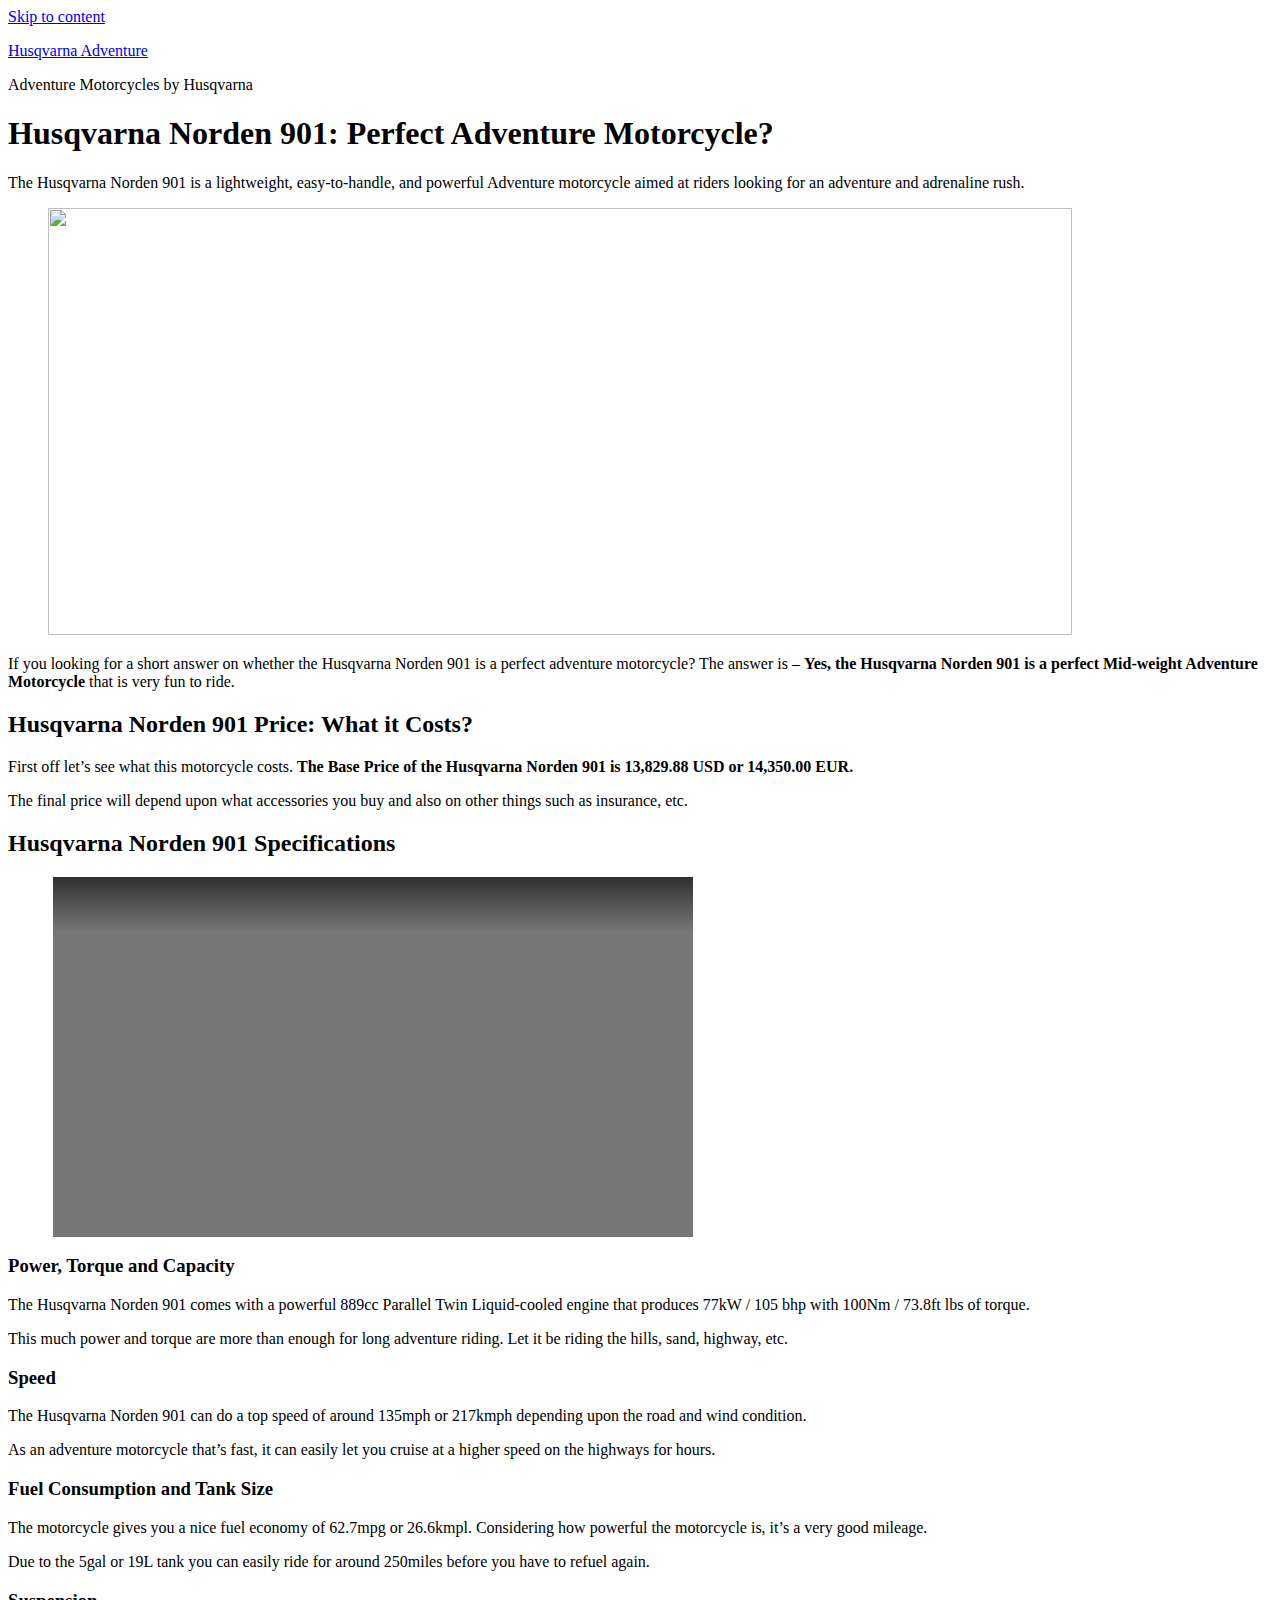
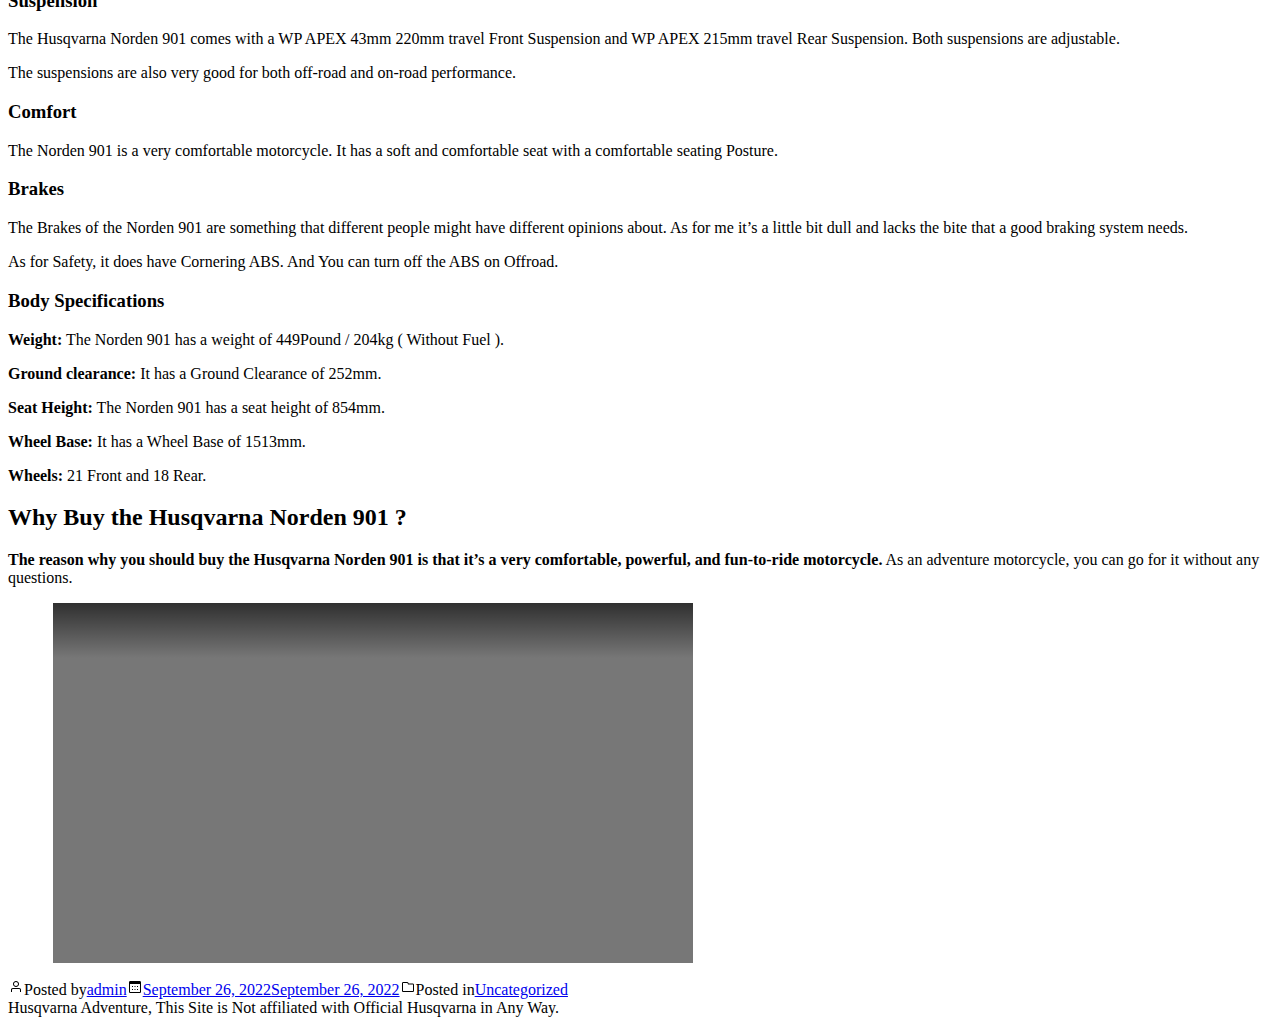
==== husqvarna-norden-901/index.html @ befdff46 "Update" ====
<!DOCTYPE html>
<html lang="en-US">
<head>
	<meta charset="UTF-8">
	<meta name="viewport" content="width=device-width, initial-scale=1">
	<link rel="profile" href="https://gmpg.org/xfn/11">
	<title>Husqvarna Norden 901: Perfect Adventure Motorcycle? &#x2d; Husqvarna Adventure</title>

<!-- The SEO Framework by Sybre Waaijer -->
<meta name="robots" content="max-snippet:-1,max-image-preview:large,max-video-preview:-1">
<meta name="description" content="Is the Husqvarna Norden 901 the Perfect Adventure Motorcycle or does it Lacks Something?">
<meta property="og:image" content="https://husqvarna-motorcyclesjapan.com/wp-content/uploads/2022/09/image-1024x427.png">
<meta property="og:locale" content="en_US">
<meta property="og:type" content="article">
<meta property="og:title" content="Husqvarna Norden 901: Perfect Adventure Motorcycle?">
<meta property="og:description" content="Is the Husqvarna Norden 901 the Perfect Adventure Motorcycle or does it Lacks Something?">
<meta property="og:url" content="https://husqvarna-motorcyclesjapan.com/husqvarna-norden-901/">
<meta property="og:site_name" content="Husqvarna Adventure">
<meta property="og:updated_time" content="2022-09-26T16:14+00:00">
<meta property="article:published_time" content="2022-09-26T15:46+00:00">
<meta property="article:modified_time" content="2022-09-26T16:14+00:00">
<meta name="twitter:card" content="summary_large_image">
<meta name="twitter:title" content="Husqvarna Norden 901: Perfect Adventure Motorcycle?">
<meta name="twitter:description" content="Is the Husqvarna Norden 901 the Perfect Adventure Motorcycle or does it Lacks Something?">
<meta name="twitter:image" content="https://husqvarna-motorcyclesjapan.com/wp-content/uploads/2022/09/image-1024x427.png">
<link rel="canonical" href="https://husqvarna-motorcyclesjapan.com/husqvarna-norden-901/">
<script type="application/ld+json">{"@context":"https://schema.org","@type":"BreadcrumbList","itemListElement":[{"@type":"ListItem","position":1,"item":{"@id":"https://husqvarna-motorcyclesjapan.com/","name":"Husqvarna Adventure"}},{"@type":"ListItem","position":2,"item":{"@id":"https://husqvarna-motorcyclesjapan.com/category/uncategorized/","name":"Uncategorized"}},{"@type":"ListItem","position":3,"item":{"@id":"https://husqvarna-motorcyclesjapan.com/husqvarna-norden-901/","name":"Husqvarna Norden 901: Perfect Adventure Motorcycle?"}}]}</script>
<!-- / The SEO Framework by Sybre Waaijer | 7.40ms meta | 10.68ms boot -->

<link rel="dns-prefetch" href="//fonts.googleapis.com">
<link rel="stylesheet" id="wp-block-library-css" href="https://husqvarna-motorcyclesjapan.com/wp-includes/css/dist/block-library/style.min.css" media="all">
<style id="global-styles-inline-css">body{--wp--preset--color--black: #000000;--wp--preset--color--cyan-bluish-gray: #abb8c3;--wp--preset--color--white: #ffffff;--wp--preset--color--pale-pink: #f78da7;--wp--preset--color--vivid-red: #cf2e2e;--wp--preset--color--luminous-vivid-orange: #ff6900;--wp--preset--color--luminous-vivid-amber: #fcb900;--wp--preset--color--light-green-cyan: #7bdcb5;--wp--preset--color--vivid-green-cyan: #00d084;--wp--preset--color--pale-cyan-blue: #8ed1fc;--wp--preset--color--vivid-cyan-blue: #0693e3;--wp--preset--color--vivid-purple: #9b51e0;--wp--preset--color--primary: #000000;--wp--preset--color--secondary: #3C8067;--wp--preset--color--foreground: #333333;--wp--preset--color--tertiary: #FAFBF6;--wp--preset--color--background: #FFFFFF;--wp--preset--gradient--vivid-cyan-blue-to-vivid-purple: linear-gradient(135deg,rgba(6,147,227,1) 0%,rgb(155,81,224) 100%);--wp--preset--gradient--light-green-cyan-to-vivid-green-cyan: linear-gradient(135deg,rgb(122,220,180) 0%,rgb(0,208,130) 100%);--wp--preset--gradient--luminous-vivid-amber-to-luminous-vivid-orange: linear-gradient(135deg,rgba(252,185,0,1) 0%,rgba(255,105,0,1) 100%);--wp--preset--gradient--luminous-vivid-orange-to-vivid-red: linear-gradient(135deg,rgba(255,105,0,1) 0%,rgb(207,46,46) 100%);--wp--preset--gradient--very-light-gray-to-cyan-bluish-gray: linear-gradient(135deg,rgb(238,238,238) 0%,rgb(169,184,195) 100%);--wp--preset--gradient--cool-to-warm-spectrum: linear-gradient(135deg,rgb(74,234,220) 0%,rgb(151,120,209) 20%,rgb(207,42,186) 40%,rgb(238,44,130) 60%,rgb(251,105,98) 80%,rgb(254,248,76) 100%);--wp--preset--gradient--blush-light-purple: linear-gradient(135deg,rgb(255,206,236) 0%,rgb(152,150,240) 100%);--wp--preset--gradient--blush-bordeaux: linear-gradient(135deg,rgb(254,205,165) 0%,rgb(254,45,45) 50%,rgb(107,0,62) 100%);--wp--preset--gradient--luminous-dusk: linear-gradient(135deg,rgb(255,203,112) 0%,rgb(199,81,192) 50%,rgb(65,88,208) 100%);--wp--preset--gradient--pale-ocean: linear-gradient(135deg,rgb(255,245,203) 0%,rgb(182,227,212) 50%,rgb(51,167,181) 100%);--wp--preset--gradient--electric-grass: linear-gradient(135deg,rgb(202,248,128) 0%,rgb(113,206,126) 100%);--wp--preset--gradient--midnight: linear-gradient(135deg,rgb(2,3,129) 0%,rgb(40,116,252) 100%);--wp--preset--gradient--hard-diagonal: linear-gradient(to bottom right, #3C8067 49.9%, #FAFBF6 50%);--wp--preset--gradient--hard-diagonal-inverted: linear-gradient(to top left, #3C8067 49.9%, #FAFBF6 50%);--wp--preset--gradient--hard-horizontal: linear-gradient(to bottom, #3C8067 50%, #FAFBF6 50%);--wp--preset--gradient--hard-horizontal-inverted: linear-gradient(to top, #3C8067 50%, #FAFBF6 50%);--wp--preset--gradient--diagonal: linear-gradient(to bottom right, #3C8067, #FAFBF6);--wp--preset--gradient--diagonal-inverted: linear-gradient(to top left, #3C8067, #FAFBF6);--wp--preset--gradient--horizontal: linear-gradient(to bottom, #3C8067, #FAFBF6);--wp--preset--gradient--horizontal-inverted: linear-gradient(to top, #3C8067, #FAFBF6);--wp--preset--gradient--stripe: linear-gradient(to bottom, transparent 20%, #3C8067 20%, #3C8067 80%, transparent 80%);--wp--preset--duotone--dark-grayscale: url('#wp-duotone-dark-grayscale');--wp--preset--duotone--grayscale: url('#wp-duotone-grayscale');--wp--preset--duotone--purple-yellow: url('#wp-duotone-purple-yellow');--wp--preset--duotone--blue-red: url('#wp-duotone-blue-red');--wp--preset--duotone--midnight: url('#wp-duotone-midnight');--wp--preset--duotone--magenta-yellow: url('#wp-duotone-magenta-yellow');--wp--preset--duotone--purple-green: url('#wp-duotone-purple-green');--wp--preset--duotone--blue-orange: url('#wp-duotone-blue-orange');--wp--preset--font-size--small: 16px;--wp--preset--font-size--medium: 20px;--wp--preset--font-size--large: 24px;--wp--preset--font-size--x-large: 42px;--wp--preset--font-size--tiny: 14px;--wp--preset--font-size--normal: 18px;--wp--preset--font-size--huge: 28px;}.has-black-color{color: var(--wp--preset--color--black) !important;}.has-cyan-bluish-gray-color{color: var(--wp--preset--color--cyan-bluish-gray) !important;}.has-white-color{color: var(--wp--preset--color--white) !important;}.has-pale-pink-color{color: var(--wp--preset--color--pale-pink) !important;}.has-vivid-red-color{color: var(--wp--preset--color--vivid-red) !important;}.has-luminous-vivid-orange-color{color: var(--wp--preset--color--luminous-vivid-orange) !important;}.has-luminous-vivid-amber-color{color: var(--wp--preset--color--luminous-vivid-amber) !important;}.has-light-green-cyan-color{color: var(--wp--preset--color--light-green-cyan) !important;}.has-vivid-green-cyan-color{color: var(--wp--preset--color--vivid-green-cyan) !important;}.has-pale-cyan-blue-color{color: var(--wp--preset--color--pale-cyan-blue) !important;}.has-vivid-cyan-blue-color{color: var(--wp--preset--color--vivid-cyan-blue) !important;}.has-vivid-purple-color{color: var(--wp--preset--color--vivid-purple) !important;}.has-black-background-color{background-color: var(--wp--preset--color--black) !important;}.has-cyan-bluish-gray-background-color{background-color: var(--wp--preset--color--cyan-bluish-gray) !important;}.has-white-background-color{background-color: var(--wp--preset--color--white) !important;}.has-pale-pink-background-color{background-color: var(--wp--preset--color--pale-pink) !important;}.has-vivid-red-background-color{background-color: var(--wp--preset--color--vivid-red) !important;}.has-luminous-vivid-orange-background-color{background-color: var(--wp--preset--color--luminous-vivid-orange) !important;}.has-luminous-vivid-amber-background-color{background-color: var(--wp--preset--color--luminous-vivid-amber) !important;}.has-light-green-cyan-background-color{background-color: var(--wp--preset--color--light-green-cyan) !important;}.has-vivid-green-cyan-background-color{background-color: var(--wp--preset--color--vivid-green-cyan) !important;}.has-pale-cyan-blue-background-color{background-color: var(--wp--preset--color--pale-cyan-blue) !important;}.has-vivid-cyan-blue-background-color{background-color: var(--wp--preset--color--vivid-cyan-blue) !important;}.has-vivid-purple-background-color{background-color: var(--wp--preset--color--vivid-purple) !important;}.has-black-border-color{border-color: var(--wp--preset--color--black) !important;}.has-cyan-bluish-gray-border-color{border-color: var(--wp--preset--color--cyan-bluish-gray) !important;}.has-white-border-color{border-color: var(--wp--preset--color--white) !important;}.has-pale-pink-border-color{border-color: var(--wp--preset--color--pale-pink) !important;}.has-vivid-red-border-color{border-color: var(--wp--preset--color--vivid-red) !important;}.has-luminous-vivid-orange-border-color{border-color: var(--wp--preset--color--luminous-vivid-orange) !important;}.has-luminous-vivid-amber-border-color{border-color: var(--wp--preset--color--luminous-vivid-amber) !important;}.has-light-green-cyan-border-color{border-color: var(--wp--preset--color--light-green-cyan) !important;}.has-vivid-green-cyan-border-color{border-color: var(--wp--preset--color--vivid-green-cyan) !important;}.has-pale-cyan-blue-border-color{border-color: var(--wp--preset--color--pale-cyan-blue) !important;}.has-vivid-cyan-blue-border-color{border-color: var(--wp--preset--color--vivid-cyan-blue) !important;}.has-vivid-purple-border-color{border-color: var(--wp--preset--color--vivid-purple) !important;}.has-vivid-cyan-blue-to-vivid-purple-gradient-background{background: var(--wp--preset--gradient--vivid-cyan-blue-to-vivid-purple) !important;}.has-light-green-cyan-to-vivid-green-cyan-gradient-background{background: var(--wp--preset--gradient--light-green-cyan-to-vivid-green-cyan) !important;}.has-luminous-vivid-amber-to-luminous-vivid-orange-gradient-background{background: var(--wp--preset--gradient--luminous-vivid-amber-to-luminous-vivid-orange) !important;}.has-luminous-vivid-orange-to-vivid-red-gradient-background{background: var(--wp--preset--gradient--luminous-vivid-orange-to-vivid-red) !important;}.has-very-light-gray-to-cyan-bluish-gray-gradient-background{background: var(--wp--preset--gradient--very-light-gray-to-cyan-bluish-gray) !important;}.has-cool-to-warm-spectrum-gradient-background{background: var(--wp--preset--gradient--cool-to-warm-spectrum) !important;}.has-blush-light-purple-gradient-background{background: var(--wp--preset--gradient--blush-light-purple) !important;}.has-blush-bordeaux-gradient-background{background: var(--wp--preset--gradient--blush-bordeaux) !important;}.has-luminous-dusk-gradient-background{background: var(--wp--preset--gradient--luminous-dusk) !important;}.has-pale-ocean-gradient-background{background: var(--wp--preset--gradient--pale-ocean) !important;}.has-electric-grass-gradient-background{background: var(--wp--preset--gradient--electric-grass) !important;}.has-midnight-gradient-background{background: var(--wp--preset--gradient--midnight) !important;}.has-small-font-size{font-size: var(--wp--preset--font-size--small) !important;}.has-medium-font-size{font-size: var(--wp--preset--font-size--medium) !important;}.has-large-font-size{font-size: var(--wp--preset--font-size--large) !important;}.has-x-large-font-size{font-size: var(--wp--preset--font-size--x-large) !important;}</style>
<link rel="stylesheet" id="seedlet-fonts-css" href="https://fonts.googleapis.com/css?family=Fira+Sans%3Aital%2Cwght%400%2C400%3B0%2C500%3B1%2C400%7CPlayfair+Display%3Aital%2Cwght%400%2C400%3B0%2C700%3B1%2C400&#038;subset=latin%2Clatin-ext" media="all">
<link rel="stylesheet" id="seedlet-style-css" href="https://husqvarna-motorcyclesjapan.com/wp-content/themes/seedlet/style.css" media="all">
<link rel="stylesheet" id="seedlet-style-navigation-css" href="https://husqvarna-motorcyclesjapan.com/wp-content/themes/seedlet/assets/css/style-navigation.css" media="all">
<link rel="stylesheet" id="seedlet-print-style-css" href="https://husqvarna-motorcyclesjapan.com/wp-content/themes/seedlet/assets/css/print.css" media="print">
<link rel="stylesheet" id="seedlet-custom-color-overrides-css" href="https://husqvarna-motorcyclesjapan.com/wp-content/themes/seedlet/assets/css/custom-color-overrides.css" media="all">
<style id="seedlet-custom-color-overrides-inline-css">:root {}::selection { background-color: #F2F2F2;}::-moz-selection { background-color: #F2F2F2;}</style>
<link rel="https://api.w.org/" href="https://husqvarna-motorcyclesjapan.com/wp-json/">
<link rel="alternate" type="application/json" href="https://husqvarna-motorcyclesjapan.com/wp-json/wp/v2/posts/21">
<link rel="EditURI" type="application/rsd+xml" title="RSD" href="https://husqvarna-motorcyclesjapan.com/xmlrpc.php?rsd">
<link rel="wlwmanifest" type="application/wlwmanifest+xml" href="https://husqvarna-motorcyclesjapan.com/wp-includes/wlwmanifest.xml"> 
<link rel="alternate" type="application/json+oembed" href="https://husqvarna-motorcyclesjapan.com/wp-json/oembed/1.0/embed?url=https%3A%2F%2Fhusqvarna-motorcyclesjapan.com%2Fhusqvarna-norden-901%2F">
<link rel="alternate" type="text/xml+oembed" href="https://husqvarna-motorcyclesjapan.com/wp-json/oembed/1.0/embed?url=https%3A%2F%2Fhusqvarna-motorcyclesjapan.com%2Fhusqvarna-norden-901%2F&#038;format=xml">
<script>document.createElement( "picture" );if(!window.HTMLPictureElement && document.addEventListener) {window.addEventListener("DOMContentLoaded", function() {var s = document.createElement("script");s.src = "https://husqvarna-motorcyclesjapan.com/wp-content/plugins/webp-express/js/picturefill.min.js";document.body.appendChild(s);});}</script><link rel="icon" href="https://husqvarna-motorcyclesjapan.com/wp-content/uploads/2022/09/favicon-hus.png" sizes="32x32">
<link rel="icon" href="https://husqvarna-motorcyclesjapan.com/wp-content/uploads/2022/09/favicon-hus.png" sizes="192x192">
<link rel="apple-touch-icon" href="https://husqvarna-motorcyclesjapan.com/wp-content/uploads/2022/09/favicon-hus.png">
<meta name="msapplication-TileImage" content="https://husqvarna-motorcyclesjapan.com/wp-content/uploads/2022/09/favicon-hus.png">
		<style id="wp-custom-css">div#comments {
    content-visibility: hidden;
}
span.byline {
    content-visibility: hidden;
}
span.cat-links {
    content-visibility: hidden;
}
span.comments-link {
    content-visibility: hidden;
}
span.posted-on {
    content-visibility: hidden;
}</style>
		</head>

<body class="post-template-default single single-post postid-21 single-format-standard wp-embed-responsive singular">
<svg xmlns="http://www.w3.org/2000/svg" viewbox="0 0 0 0" width="0" height="0" focusable="false" role="none" style="visibility: hidden; position: absolute; left: -9999px; overflow: hidden;"><defs><filter id="wp-duotone-dark-grayscale"><fecolormatrix color-interpolation-filters="sRGB" type="matrix" values=" .299 .587 .114 0 0 .299 .587 .114 0 0 .299 .587 .114 0 0 .299 .587 .114 0 0 "></fecolormatrix><fecomponenttransfer color-interpolation-filters="sRGB"><fefuncr type="table" tablevalues="0 0.49803921568627"></fefuncr><fefuncg type="table" tablevalues="0 0.49803921568627"></fefuncg><fefuncb type="table" tablevalues="0 0.49803921568627"></fefuncb><fefunca type="table" tablevalues="1 1"></fefunca></fecomponenttransfer><fecomposite in2="SourceGraphic" operator="in"></fecomposite></filter></defs></svg><svg xmlns="http://www.w3.org/2000/svg" viewbox="0 0 0 0" width="0" height="0" focusable="false" role="none" style="visibility: hidden; position: absolute; left: -9999px; overflow: hidden;"><defs><filter id="wp-duotone-grayscale"><fecolormatrix color-interpolation-filters="sRGB" type="matrix" values=" .299 .587 .114 0 0 .299 .587 .114 0 0 .299 .587 .114 0 0 .299 .587 .114 0 0 "></fecolormatrix><fecomponenttransfer color-interpolation-filters="sRGB"><fefuncr type="table" tablevalues="0 1"></fefuncr><fefuncg type="table" tablevalues="0 1"></fefuncg><fefuncb type="table" tablevalues="0 1"></fefuncb><fefunca type="table" tablevalues="1 1"></fefunca></fecomponenttransfer><fecomposite in2="SourceGraphic" operator="in"></fecomposite></filter></defs></svg><svg xmlns="http://www.w3.org/2000/svg" viewbox="0 0 0 0" width="0" height="0" focusable="false" role="none" style="visibility: hidden; position: absolute; left: -9999px; overflow: hidden;"><defs><filter id="wp-duotone-purple-yellow"><fecolormatrix color-interpolation-filters="sRGB" type="matrix" values=" .299 .587 .114 0 0 .299 .587 .114 0 0 .299 .587 .114 0 0 .299 .587 .114 0 0 "></fecolormatrix><fecomponenttransfer color-interpolation-filters="sRGB"><fefuncr type="table" tablevalues="0.54901960784314 0.98823529411765"></fefuncr><fefuncg type="table" tablevalues="0 1"></fefuncg><fefuncb type="table" tablevalues="0.71764705882353 0.25490196078431"></fefuncb><fefunca type="table" tablevalues="1 1"></fefunca></fecomponenttransfer><fecomposite in2="SourceGraphic" operator="in"></fecomposite></filter></defs></svg><svg xmlns="http://www.w3.org/2000/svg" viewbox="0 0 0 0" width="0" height="0" focusable="false" role="none" style="visibility: hidden; position: absolute; left: -9999px; overflow: hidden;"><defs><filter id="wp-duotone-blue-red"><fecolormatrix color-interpolation-filters="sRGB" type="matrix" values=" .299 .587 .114 0 0 .299 .587 .114 0 0 .299 .587 .114 0 0 .299 .587 .114 0 0 "></fecolormatrix><fecomponenttransfer color-interpolation-filters="sRGB"><fefuncr type="table" tablevalues="0 1"></fefuncr><fefuncg type="table" tablevalues="0 0.27843137254902"></fefuncg><fefuncb type="table" tablevalues="0.5921568627451 0.27843137254902"></fefuncb><fefunca type="table" tablevalues="1 1"></fefunca></fecomponenttransfer><fecomposite in2="SourceGraphic" operator="in"></fecomposite></filter></defs></svg><svg xmlns="http://www.w3.org/2000/svg" viewbox="0 0 0 0" width="0" height="0" focusable="false" role="none" style="visibility: hidden; position: absolute; left: -9999px; overflow: hidden;"><defs><filter id="wp-duotone-midnight"><fecolormatrix color-interpolation-filters="sRGB" type="matrix" values=" .299 .587 .114 0 0 .299 .587 .114 0 0 .299 .587 .114 0 0 .299 .587 .114 0 0 "></fecolormatrix><fecomponenttransfer color-interpolation-filters="sRGB"><fefuncr type="table" tablevalues="0 0"></fefuncr><fefuncg type="table" tablevalues="0 0.64705882352941"></fefuncg><fefuncb type="table" tablevalues="0 1"></fefuncb><fefunca type="table" tablevalues="1 1"></fefunca></fecomponenttransfer><fecomposite in2="SourceGraphic" operator="in"></fecomposite></filter></defs></svg><svg xmlns="http://www.w3.org/2000/svg" viewbox="0 0 0 0" width="0" height="0" focusable="false" role="none" style="visibility: hidden; position: absolute; left: -9999px; overflow: hidden;"><defs><filter id="wp-duotone-magenta-yellow"><fecolormatrix color-interpolation-filters="sRGB" type="matrix" values=" .299 .587 .114 0 0 .299 .587 .114 0 0 .299 .587 .114 0 0 .299 .587 .114 0 0 "></fecolormatrix><fecomponenttransfer color-interpolation-filters="sRGB"><fefuncr type="table" tablevalues="0.78039215686275 1"></fefuncr><fefuncg type="table" tablevalues="0 0.94901960784314"></fefuncg><fefuncb type="table" tablevalues="0.35294117647059 0.47058823529412"></fefuncb><fefunca type="table" tablevalues="1 1"></fefunca></fecomponenttransfer><fecomposite in2="SourceGraphic" operator="in"></fecomposite></filter></defs></svg><svg xmlns="http://www.w3.org/2000/svg" viewbox="0 0 0 0" width="0" height="0" focusable="false" role="none" style="visibility: hidden; position: absolute; left: -9999px; overflow: hidden;"><defs><filter id="wp-duotone-purple-green"><fecolormatrix color-interpolation-filters="sRGB" type="matrix" values=" .299 .587 .114 0 0 .299 .587 .114 0 0 .299 .587 .114 0 0 .299 .587 .114 0 0 "></fecolormatrix><fecomponenttransfer color-interpolation-filters="sRGB"><fefuncr type="table" tablevalues="0.65098039215686 0.40392156862745"></fefuncr><fefuncg type="table" tablevalues="0 1"></fefuncg><fefuncb type="table" tablevalues="0.44705882352941 0.4"></fefuncb><fefunca type="table" tablevalues="1 1"></fefunca></fecomponenttransfer><fecomposite in2="SourceGraphic" operator="in"></fecomposite></filter></defs></svg><svg xmlns="http://www.w3.org/2000/svg" viewbox="0 0 0 0" width="0" height="0" focusable="false" role="none" style="visibility: hidden; position: absolute; left: -9999px; overflow: hidden;"><defs><filter id="wp-duotone-blue-orange"><fecolormatrix color-interpolation-filters="sRGB" type="matrix" values=" .299 .587 .114 0 0 .299 .587 .114 0 0 .299 .587 .114 0 0 .299 .587 .114 0 0 "></fecolormatrix><fecomponenttransfer color-interpolation-filters="sRGB"><fefuncr type="table" tablevalues="0.098039215686275 1"></fefuncr><fefuncg type="table" tablevalues="0 0.66274509803922"></fefuncg><fefuncb type="table" tablevalues="0.84705882352941 0.41960784313725"></fefuncb><fefunca type="table" tablevalues="1 1"></fefunca></fecomponenttransfer><fecomposite in2="SourceGraphic" operator="in"></fecomposite></filter></defs></svg><div id="page" class="site">
	<a class="skip-link screen-reader-text" href="#content">Skip to content</a>

	
	<header id="masthead" class="site-header header_classes has-title-and-tagline" role="banner">
		

<div class="site-branding">
							<p class="site-title"><a href="https://husqvarna-motorcyclesjapan.com/" rel="home">Husqvarna Adventure</a></p>
			
			<p class="site-description">
			Adventure Motorcycles by Husqvarna		</p>
	</div>
<!-- .site-branding -->
		
<div class="menu-button-container">
	</div>


<div class="menu-button-container">
	</div>

	</header><!-- #masthead -->

	<div id="content" class="site-content">

	<section id="primary" class="content-area">
		<main id="main" class="site-main" role="main">

			
<article id="post-21" class="post-21 post type-post status-publish format-standard hentry category-uncategorized entry">

	<header class="entry-header default-max-width">
		<h1 class="entry-title">Husqvarna Norden 901: Perfect Adventure Motorcycle?</h1>				<div class="entry-meta">
					</div>
<!-- .meta-info -->
			</header>

	
	<div class="entry-content">
		
<p>The Husqvarna Norden 901 is a lightweight, easy-to-handle, and powerful Adventure motorcycle aimed at riders looking for an adventure and adrenaline rush.</p>



<figure class="wp-block-image size-large"><picture><source srcset="https://husqvarna-motorcyclesjapan.com/wp-content/webp-express/webp-images/uploads/2022/09/image-1024x427.png.webp 1024w, https://husqvarna-motorcyclesjapan.com/wp-content/webp-express/webp-images/uploads/2022/09/image-300x125.png.webp 300w, https://husqvarna-motorcyclesjapan.com/wp-content/webp-express/webp-images/uploads/2022/09/image-768x320.png.webp 768w, https://husqvarna-motorcyclesjapan.com/wp-content/webp-express/webp-images/uploads/2022/09/image-1536x640.png.webp 1536w, https://husqvarna-motorcyclesjapan.com/wp-content/webp-express/webp-images/uploads/2022/09/image-1568x653.png.webp 1568w, https://husqvarna-motorcyclesjapan.com/wp-content/webp-express/webp-images/uploads/2022/09/image.png.webp 1920w" sizes="(max-width: 1024px) 100vw, 1024px" type="image/webp"><img width="1024" height="427" src="https://husqvarna-motorcyclesjapan.com/wp-content/uploads/2022/09/image-1024x427.png" alt="" class="wp-image-24 webpexpress-processed" srcset="https://husqvarna-motorcyclesjapan.com/wp-content/uploads/2022/09/image-1024x427.png 1024w, https://husqvarna-motorcyclesjapan.com/wp-content/uploads/2022/09/image-300x125.png 300w, https://husqvarna-motorcyclesjapan.com/wp-content/uploads/2022/09/image-768x320.png 768w, https://husqvarna-motorcyclesjapan.com/wp-content/uploads/2022/09/image-1536x640.png 1536w, https://husqvarna-motorcyclesjapan.com/wp-content/uploads/2022/09/image-1568x653.png 1568w, https://husqvarna-motorcyclesjapan.com/wp-content/uploads/2022/09/image.png 1920w" sizes="(max-width: 1024px) 100vw, 1024px"></picture></figure>



<p>If you looking for a short answer on whether the Husqvarna Norden 901 is a perfect adventure motorcycle? The answer is &#8211; <strong>Yes, the Husqvarna Norden 901 is a perfect Mid-weight Adventure Motorcycle</strong> that is very fun to ride.</p>



<h2>Husqvarna Norden 901 Price: What it Costs?</h2>



<p>First off let&#8217;s see what this motorcycle costs. <strong>The Base Price of the Husqvarna Norden 901 is 13,829.88 USD or 14,350.00 EUR.</strong></p>



<p>The final price will depend upon what accessories you buy and also on other things such as insurance, etc.</p>



<h2>Husqvarna Norden 901 Specifications</h2>


<figure class="wp-block-embed-youtube wp-block-embed is-type-video is-provider-youtube"><div class="lyte-wrapper" style="width:640px;max-width:100%;margin:5px;"><div class="lyMe" id="WYL_jsh63LTAOQc">
<div id="lyte_jsh63LTAOQc" data-src="//i.ytimg.com/vi/jsh63LTAOQc/hqdefault.jpg" class="pL">
<div class="tC"><div class="tT"></div></div>
<div class="play"></div>
<div class="ctrl">
<div class="Lctrl"></div>
<div class="Rctrl"></div>
</div>
</div>
<noscript><a href="http://youtu.be/jsh63LTAOQc"><img src="http://i.ytimg.com/vi/jsh63LTAOQc/0.jpg" alt="" width="640" height="340"><br>Watch this video on YouTube</a></noscript>
</div></div>
<div class="lL" style="max-width:100%;width:640px;margin:5px;"></div>
<figcaption></figcaption></figure>


<h3>Power, Torque and Capacity</h3>



<p>The Husqvarna Norden 901 comes with a powerful 889cc Parallel Twin Liquid-cooled engine that produces 77kW / 105 bhp with 100Nm / 73.8ft lbs of torque.</p>



<p>This much power and torque are more than enough for long adventure riding. Let it be riding the hills, sand, highway, etc.</p>



<h3>Speed</h3>



<p>The Husqvarna Norden 901 can do a top speed of around 135mph or 217kmph depending upon the road and wind condition.</p>



<p>As an adventure motorcycle that&#8217;s fast, it can easily let you cruise at a higher speed on the highways for hours.</p>



<h3>Fuel Consumption and Tank Size</h3>



<p>The motorcycle gives you a nice fuel economy of 62.7mpg or 26.6kmpl. Considering how powerful the motorcycle is, it&#8217;s a very good mileage.</p>



<p>Due to the 5gal or 19L tank you can easily ride for around 250miles before you have to refuel again.</p>



<h3>Suspension</h3>



<p>The Husqvarna Norden 901 comes with a WP APEX 43mm 220mm travel Front Suspension and WP APEX 215mm travel Rear Suspension. Both suspensions are adjustable.</p>



<p>The suspensions are also very good for both off-road and on-road performance.</p>



<h3>Comfort</h3>



<p>The Norden 901 is a very comfortable motorcycle. It has a soft and comfortable seat with a comfortable seating Posture.</p>



<h3>Brakes</h3>



<p>The Brakes of the Norden 901 are something that different people might have different opinions about.  As for me it&#8217;s a little bit dull and lacks the bite that a good braking system needs.</p>



<p>As for Safety, it does have Cornering ABS. And You can turn off the ABS on Offroad.</p>



<h3>Body Specifications</h3>



<p><strong>Weight:</strong> The Norden 901 has a weight of 449Pound / 204kg ( Without Fuel ).</p>



<p><strong>Ground clearance:</strong> It has a Ground Clearance of 252mm. </p>



<p><strong>Seat Height:</strong> The Norden 901 has a seat height of 854mm. </p>



<p><strong>Wheel Base: </strong>It has a Wheel Base of 1513mm.</p>



<p><strong>Wheels:</strong> 21 Front and 18 Rear.</p>



<h2>Why Buy the Husqvarna Norden 901 ?</h2>



<p><strong>The reason why you should buy the Husqvarna Norden 901 is that it&#8217;s a very comfortable, powerful, and fun-to-ride motorcycle.</strong> As an adventure motorcycle, you can go for it without any questions.</p>


<figure class="wp-block-embed-youtube wp-block-embed is-type-video is-provider-youtube"><div class="lyte-wrapper" style="width:640px;max-width:100%;margin:5px;"><div class="lyMe" id="WYL_dRfXpa7tbfs">
<div id="lyte_dRfXpa7tbfs" data-src="//i.ytimg.com/vi/dRfXpa7tbfs/hqdefault.jpg" class="pL">
<div class="tC"><div class="tT"></div></div>
<div class="play"></div>
<div class="ctrl">
<div class="Lctrl"></div>
<div class="Rctrl"></div>
</div>
</div>
<noscript><a href="http://youtu.be/dRfXpa7tbfs"><img src="http://i.ytimg.com/vi/dRfXpa7tbfs/0.jpg" alt="" width="640" height="340"><br>Watch this video on YouTube</a></noscript>
</div></div>
<div class="lL" style="max-width:100%;width:640px;margin:5px;"></div>
<figcaption></figcaption></figure>	</div>
<!-- .entry-content -->

	<footer class="entry-footer default-max-width">
		<span class="byline"><svg class="svg-icon" width="16" height="16" aria-hidden="true" role="img" focusable="false" viewbox="0 0 24 24" fill="none" xmlns="http://www.w3.org/2000/svg"><path fill-rule="evenodd" clip-rule="evenodd" d="M15 7.5C15 9.15685 13.6569 10.5 12 10.5C10.3431 10.5 9 9.15685 9 7.5C9 5.84315 10.3431 4.5 12 4.5C13.6569 4.5 15 5.84315 15 7.5ZM16.5 7.5C16.5 9.98528 14.4853 12 12 12C9.51472 12 7.5 9.98528 7.5 7.5C7.5 5.01472 9.51472 3 12 3C14.4853 3 16.5 5.01472 16.5 7.5ZM19.5 19.5V16.245C19.5 14.729 18.271 13.5 16.755 13.5L7.245 13.5C5.72898 13.5 4.5 14.729 4.5 16.245L4.5 19.5H6L6 16.245C6 15.5574 6.5574 15 7.245 15L16.755 15C17.4426 15 18 15.5574 18 16.245V19.5H19.5Z" fill="currentColor"></path></svg><span class="screen-reader-text">Posted by</span><span class="author vcard"><a class="url fn n" href="https://husqvarna-motorcyclesjapan.com/author/admin/">admin</a></span></span><span class="posted-on"><svg class="svg-icon" width="16" height="16" aria-hidden="true" role="img" focusable="false" viewbox="0 0 24 24" fill="none" xmlns="http://www.w3.org/2000/svg"><path fill-rule="evenodd" clip-rule="evenodd" d="M19.5 7.5H4.5V19.0005C4.5 19.2764 4.72363 19.5 4.9995 19.5H19.0005C19.2764 19.5 19.5 19.2764 19.5 19.0005V7.5ZM3 7.5V4.9995V4.995C3 3.89319 3.89319 3 4.995 3H4.9995H19.0005H19.005C20.1068 3 21 3.89319 21 4.995V4.9995V7.5V19.0005C21 20.1048 20.1048 21 19.0005 21H4.9995C3.89521 21 3 20.1048 3 19.0005V7.5ZM7.5 10.5H9V12H7.5V10.5ZM9 15H7.5V16.5H9V15ZM11.25 10.5H12.75V12H11.25V10.5ZM12.75 15H11.25V16.5H12.75V15ZM15 10.5H16.5V12H15V10.5ZM16.5 15H15V16.5H16.5V15Z" fill="currentColor"></path></svg><a href="https://husqvarna-motorcyclesjapan.com/husqvarna-norden-901/" rel="bookmark"><time class="entry-date published" datetime="2022-09-26T15:46:32+00:00">September 26, 2022</time><time class="updated" datetime="2022-09-26T16:14:26+00:00">September 26, 2022</time></a></span><span class="cat-links"><svg class="svg-icon" width="16" height="16" aria-hidden="true" role="img" focusable="false" viewbox="0 0 24 24" fill="none" xmlns="http://www.w3.org/2000/svg"><path fill-rule="evenodd" clip-rule="evenodd" d="M12.1979 8.25L11.2098 6.27363C11.1259 6.10593 10.9545 6 10.767 6H4.995C4.72162 6 4.5 6.22162 4.5 6.495V17.505C4.5 17.7784 4.72162 18 4.995 18H19.0005C19.2764 18 19.5 17.7764 19.5 17.5005V8.7495C19.5 8.47363 19.2764 8.25 19.0005 8.25H12.1979ZM13.125 6.75H19.0005C20.1048 6.75 21 7.64521 21 8.7495V17.5005C21 18.6048 20.1048 19.5 19.0005 19.5H4.995C3.89319 19.5 3 18.6068 3 17.505V6.495C3 5.39319 3.89319 4.5 4.995 4.5H10.767C11.5227 4.5 12.2135 4.92693 12.5514 5.60281L13.125 6.75Z" fill="currentColor"></path></svg><span class="screen-reader-text">Posted in</span><a href="https://husqvarna-motorcyclesjapan.com/category/uncategorized/" rel="category tag">Uncategorized</a></span>	</footer><!-- .entry-footer -->

	
</article><!-- #post-${ID} -->

<div id="comments" class="comments-area default-max-width">

		<div id="respond" class="comment-respond">
		<h3 id="reply-title" class="comment-reply-title">Leave a Comment <small><a rel="nofollow" id="cancel-comment-reply-link" href="https://husqvarna-motorcyclesjapan.com/husqvarna-norden-901/#respond" style="display:none;">Cancel reply</a></small>
</h3>
<form action="https://husqvarna-motorcyclesjapan.com/wp-comments-post.php" method="post" id="commentform" class="comment-form" novalidate>
<p class="comment-notes"><span id="email-notes">Your email address will not be published.</span> <span class="required-field-message" aria-hidden="true">Required fields are marked <span class="required" aria-hidden="true">*</span></span></p>
<p class="comment-form-comment"><label for="comment">Comment <span class="required" aria-hidden="true">*</span></label> <textarea id="comment" name="comment" cols="45" rows="5" maxlength="65525" required></textarea></p>
<p class="comment-form-author"><label for="author">Name <span class="required" aria-hidden="true">*</span></label> <input id="author" name="author" type="text" value="" size="30" maxlength="245" required></p>
<p class="comment-form-email"><label for="email">Email <span class="required" aria-hidden="true">*</span></label> <input id="email" name="email" type="email" value="" size="30" maxlength="100" aria-describedby="email-notes" required></p>
<p class="comment-form-url"><label for="url">Website</label> <input id="url" name="url" type="url" value="" size="30" maxlength="200"></p>
<p class="comment-form-cookies-consent"><input id="wp-comment-cookies-consent" name="wp-comment-cookies-consent" type="checkbox" value="yes"> <label for="wp-comment-cookies-consent">Save my name, email, and website in this browser for the next time I comment.</label></p>
<p class="form-submit"><input name="submit" type="submit" id="submit" class="submit" value="Post Comment"> <input type="hidden" name="comment_post_ID" value="21" id="comment_post_ID">
<input type="hidden" name="comment_parent" id="comment_parent" value="0">
</p>
</form>	</div>
<!-- #respond -->
	
</div>
<!-- #comments -->

		</main><!-- #main -->
	</section><!-- #primary -->


	</div>
<!-- #content -->

	<footer id="colophon" class="site-footer default-max-width" role="contentinfo" aria-label="Footer">
			
	<div class="widget-area">
		<div class="widget-column footer-widget-1">
		<section id="block-3" class="widget widget_block">
<div class="wp-container-1 wp-block-group"><div class="wp-block-group__inner-container"></div></div>
</section><section id="block-4" class="widget widget_block">
<div class="wp-container-2 wp-block-group"><div class="wp-block-group__inner-container"></div></div>
</section><section id="block-5" class="widget widget_block">
<div class="wp-container-3 wp-block-group"><div class="wp-block-group__inner-container"></div></div>
</section><section id="block-6" class="widget widget_block">
<div class="wp-container-4 wp-block-group"><div class="wp-block-group__inner-container"></div></div>
</section>		</div>
	</div>
<!-- .widget-area -->

	
<div class="site-info">
				<a class="site-name">Husqvarna Adventure, This Site is Not affiliated with Official Husqvarna in Any Way.</a>
		</div>
<!-- .site-info -->
	</footer><!-- #colophon -->

</div>
<!-- #page -->

<script type="text/javascript" data-cfasync="false">var bU="https://husqvarna-motorcyclesjapan.com/wp-content/plugins/wp-youtube-lyte/lyte/";var mOs=navigator.userAgent.match(/(iphone|ipad|ipod|android)/i);style = document.createElement("style");style.type = "text/css";rules = document.createTextNode(".lyte-wrapper-audio div, .lyte-wrapper div {margin:0px; overflow:hidden;} .lyte,.lyMe{position:relative;padding-bottom:56.25%;height:0;overflow:hidden;background-color:#777;} .fourthree .lyMe, .fourthree .lyte {padding-bottom:75%;} .lidget{margin-bottom:5px;} .lidget .lyte, .widget .lyMe {padding-bottom:0!important;height:100%!important;} .lyte-wrapper-audio .lyte{height:38px!important;overflow:hidden;padding:0!important} .lyMe iframe, .lyte iframe,.lyte .pL{position:absolute !important;top:0;left:0;width:100%;height:100%!important;background:no-repeat scroll center #000;background-size:cover;cursor:pointer} .tC{left:0;position:absolute;top:0;width:100%} .tC{background-image:linear-gradient(to bottom,rgba(0,0,0,0.6),rgba(0,0,0,0))} .tT{color:#FFF;font-family:Roboto,sans-serif;font-size:16px;height:auto;text-align:left;padding:5px 10px 50px 10px} .play{background:no-repeat scroll 0 0 transparent;width:88px;height:63px;position:absolute;left:43%;left:calc(50% - 44px);left:-webkit-calc(50% - 44px);top:38%;top:calc(50% - 31px);top:-webkit-calc(50% - 31px);} .widget .play {top:30%;top:calc(45% - 31px);top:-webkit-calc(45% - 31px);transform:scale(0.6);-webkit-transform:scale(0.6);-ms-transform:scale(0.6);} .lyte:hover .play{background-position:0 -65px;} .lyte-audio .pL{max-height:38px!important} .lyte-audio iframe{height:438px!important} .ctrl{background:repeat scroll 0 -220px rgba(0,0,0,0.3);width:100%;height:40px;bottom:0px;left:0;position:absolute;} .lyte-wrapper .ctrl{display:none}.Lctrl{background:no-repeat scroll 0 -137px transparent;width:158px;height:40px;bottom:0;left:0;position:absolute} .Rctrl{background:no-repeat scroll -42px -179px transparent;width:117px;height:40px;bottom:0;right:0;position:absolute;padding-right:10px;}.lyte-audio .play{display:none}.lyte-audio .ctrl{background-color:rgba(0,0,0,1)}.lyte .hidden{display:none}");if(style.styleSheet) { style.styleSheet.cssText = rules.nodeValue;} else {style.appendChild(rules);}document.getElementsByTagName("head")[0].appendChild(style);</script><script type="text/javascript" data-cfasync="false" async src="https://husqvarna-motorcyclesjapan.com/wp-content/plugins/wp-youtube-lyte/lyte/lyte-min.js?wyl_version=1.7.19"></script><style>.wp-container-1 > .alignleft { float: left; margin-inline-start: 0; margin-inline-end: 2em; }.wp-container-1 > .alignright { float: right; margin-inline-start: 2em; margin-inline-end: 0; }.wp-container-1 > .aligncenter { margin-left: auto !important; margin-right: auto !important; }</style>
<style>.wp-container-2 > .alignleft { float: left; margin-inline-start: 0; margin-inline-end: 2em; }.wp-container-2 > .alignright { float: right; margin-inline-start: 2em; margin-inline-end: 0; }.wp-container-2 > .aligncenter { margin-left: auto !important; margin-right: auto !important; }</style>
<style>.wp-container-3 > .alignleft { float: left; margin-inline-start: 0; margin-inline-end: 2em; }.wp-container-3 > .alignright { float: right; margin-inline-start: 2em; margin-inline-end: 0; }.wp-container-3 > .aligncenter { margin-left: auto !important; margin-right: auto !important; }</style>
<style>.wp-container-4 > .alignleft { float: left; margin-inline-start: 0; margin-inline-end: 2em; }.wp-container-4 > .alignright { float: right; margin-inline-start: 2em; margin-inline-end: 0; }.wp-container-4 > .aligncenter { margin-left: auto !important; margin-right: auto !important; }</style>
<script src="https://husqvarna-motorcyclesjapan.com/wp-includes/js/comment-reply.min.js" id="comment-reply-js"></script>
<script src="https://husqvarna-motorcyclesjapan.com/wp-content/themes/seedlet/assets/js/primary-navigation.js" id="seedlet-primary-navigation-script-js"></script>
	<script>
	/(trident|msie)/i.test(navigator.userAgent)&&document.getElementById&&window.addEventListener&&window.addEventListener("hashchange",function(){var t,e=location.hash.substring(1);/^[A-z0-9_-]+$/.test(e)&&(t=document.getElementById(e))&&(/^(?:a|select|input|button|textarea)$/i.test(t.tagName)||(t.tabIndex=-1),t.focus())},!1);
	</script>
	
</body>
</html>
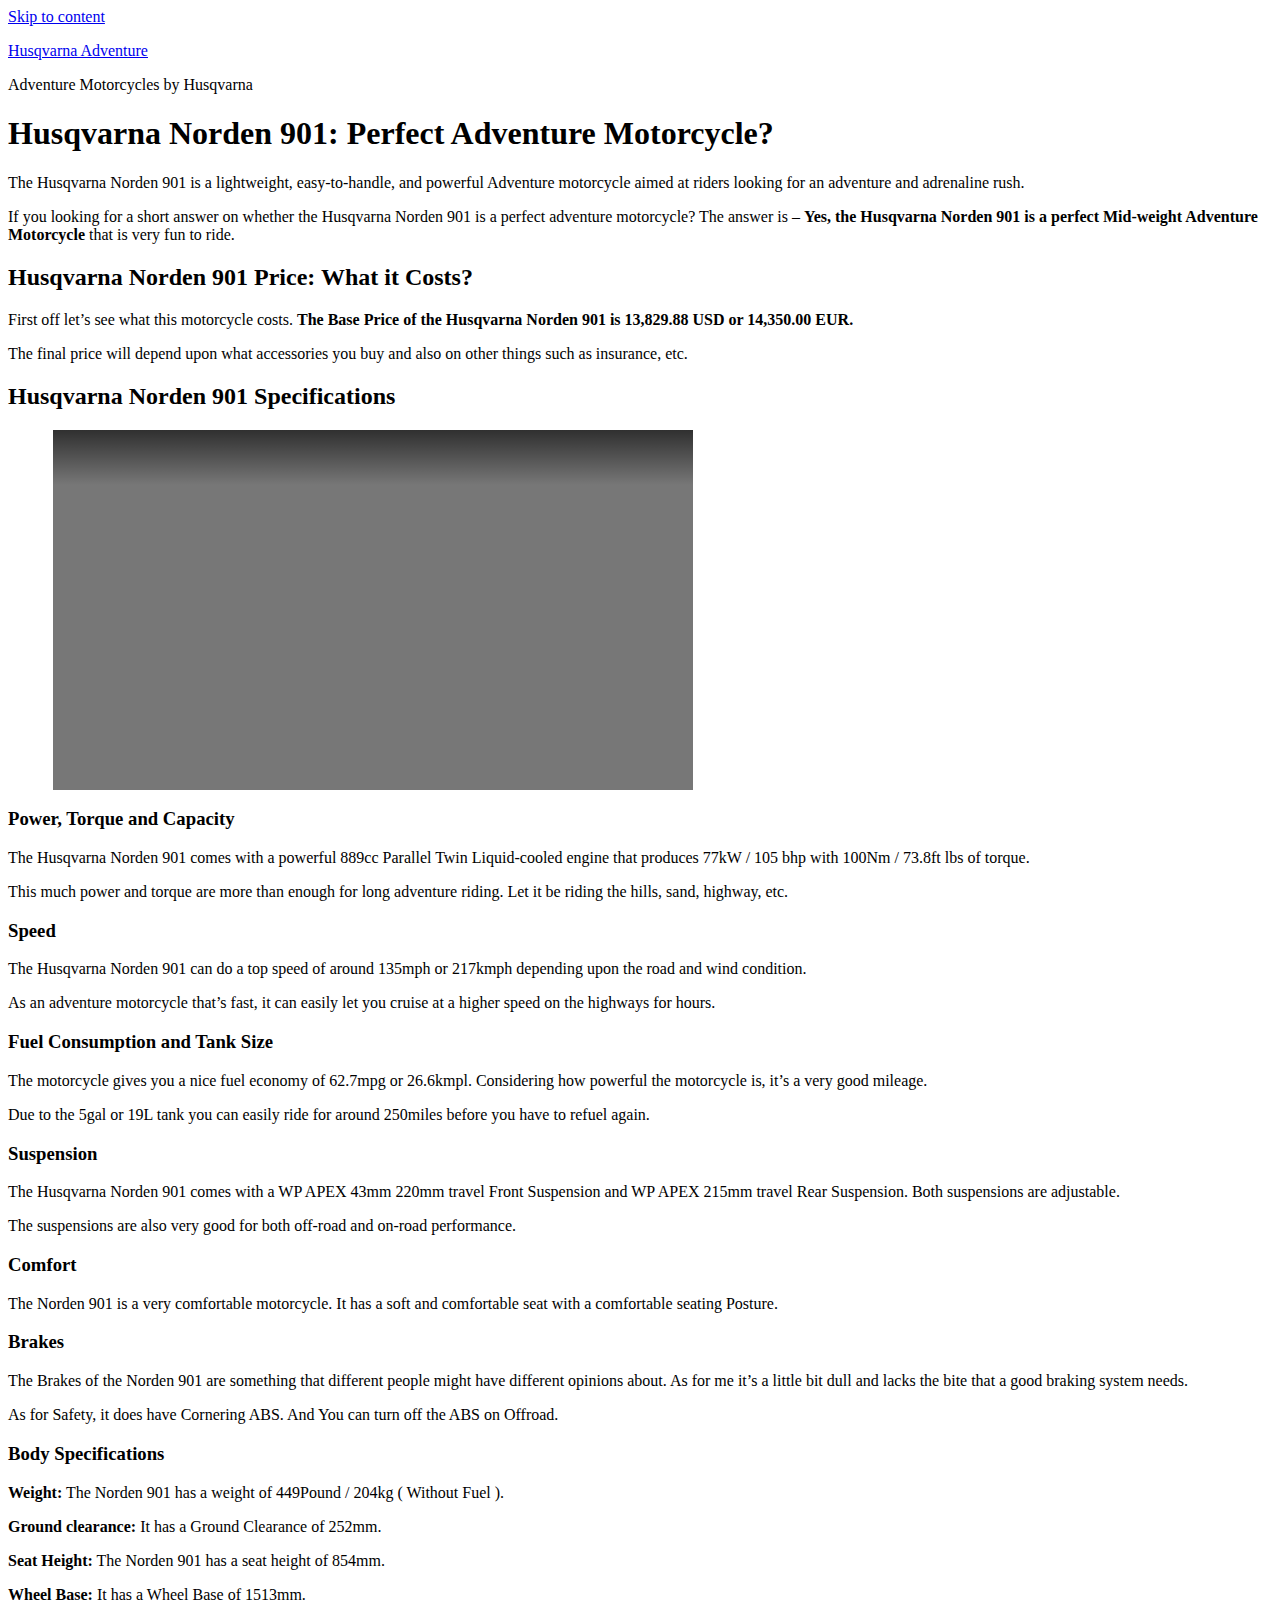
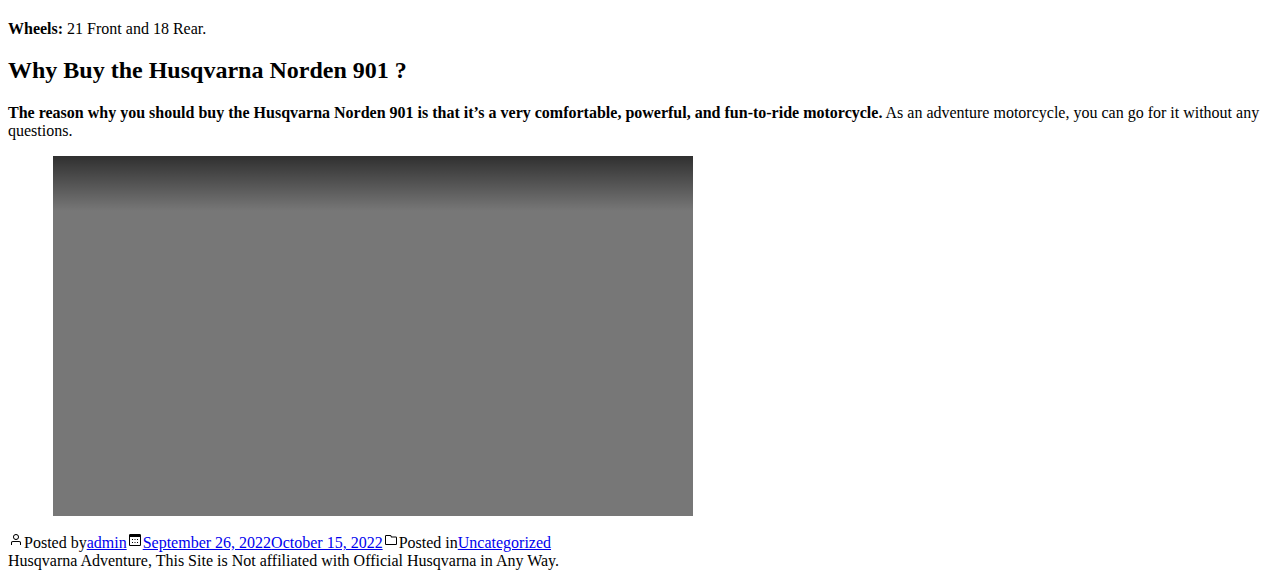
==== commit 693c0570: "update" ====
--- a/husqvarna-norden-901/index.html
+++ b/husqvarna-norden-901/index.html
@@ -9,23 +9,27 @@
 <!-- The SEO Framework by Sybre Waaijer -->
 <meta name="robots" content="max-snippet:-1,max-image-preview:large,max-video-preview:-1">
 <meta name="description" content="Is the Husqvarna Norden 901 the Perfect Adventure Motorcycle or does it Lacks Something?">
-<meta property="og:image" content="https://husqvarna-motorcyclesjapan.com/wp-content/uploads/2022/09/image-1024x427.png">
+<meta property="og:image" content="https://husqvarna-motorcyclesjapan.com/wp-content/uploads/2022/10/favicon.png">
+<meta property="og:image:width" content="50">
+<meta property="og:image:height" content="50">
 <meta property="og:locale" content="en_US">
 <meta property="og:type" content="article">
 <meta property="og:title" content="Husqvarna Norden 901: Perfect Adventure Motorcycle?">
 <meta property="og:description" content="Is the Husqvarna Norden 901 the Perfect Adventure Motorcycle or does it Lacks Something?">
 <meta property="og:url" content="https://husqvarna-motorcyclesjapan.com/husqvarna-norden-901/">
 <meta property="og:site_name" content="Husqvarna Adventure">
-<meta property="og:updated_time" content="2022-09-26T16:14+00:00">
+<meta property="og:updated_time" content="2022-10-15T02:55+00:00">
 <meta property="article:published_time" content="2022-09-26T15:46+00:00">
-<meta property="article:modified_time" content="2022-09-26T16:14+00:00">
+<meta property="article:modified_time" content="2022-10-15T02:55+00:00">
 <meta name="twitter:card" content="summary_large_image">
 <meta name="twitter:title" content="Husqvarna Norden 901: Perfect Adventure Motorcycle?">
 <meta name="twitter:description" content="Is the Husqvarna Norden 901 the Perfect Adventure Motorcycle or does it Lacks Something?">
-<meta name="twitter:image" content="https://husqvarna-motorcyclesjapan.com/wp-content/uploads/2022/09/image-1024x427.png">
+<meta name="twitter:image" content="https://husqvarna-motorcyclesjapan.com/wp-content/uploads/2022/10/favicon.png">
+<meta name="twitter:image:width" content="50">
+<meta name="twitter:image:height" content="50">
 <link rel="canonical" href="https://husqvarna-motorcyclesjapan.com/husqvarna-norden-901/">
 <script type="application/ld+json">{"@context":"https://schema.org","@type":"BreadcrumbList","itemListElement":[{"@type":"ListItem","position":1,"item":{"@id":"https://husqvarna-motorcyclesjapan.com/","name":"Husqvarna Adventure"}},{"@type":"ListItem","position":2,"item":{"@id":"https://husqvarna-motorcyclesjapan.com/category/uncategorized/","name":"Uncategorized"}},{"@type":"ListItem","position":3,"item":{"@id":"https://husqvarna-motorcyclesjapan.com/husqvarna-norden-901/","name":"Husqvarna Norden 901: Perfect Adventure Motorcycle?"}}]}</script>
-<!-- / The SEO Framework by Sybre Waaijer | 7.40ms meta | 10.68ms boot -->
+<!-- / The SEO Framework by Sybre Waaijer | 15.92ms meta | 31.22ms boot -->
 
 <link rel="dns-prefetch" href="//fonts.googleapis.com">
 <link rel="stylesheet" id="wp-block-library-css" href="https://husqvarna-motorcyclesjapan.com/wp-includes/css/dist/block-library/style.min.css" media="all">
@@ -42,10 +46,10 @@
 <link rel="wlwmanifest" type="application/wlwmanifest+xml" href="https://husqvarna-motorcyclesjapan.com/wp-includes/wlwmanifest.xml"> 
 <link rel="alternate" type="application/json+oembed" href="https://husqvarna-motorcyclesjapan.com/wp-json/oembed/1.0/embed?url=https%3A%2F%2Fhusqvarna-motorcyclesjapan.com%2Fhusqvarna-norden-901%2F">
 <link rel="alternate" type="text/xml+oembed" href="https://husqvarna-motorcyclesjapan.com/wp-json/oembed/1.0/embed?url=https%3A%2F%2Fhusqvarna-motorcyclesjapan.com%2Fhusqvarna-norden-901%2F&#038;format=xml">
-<script>document.createElement( "picture" );if(!window.HTMLPictureElement && document.addEventListener) {window.addEventListener("DOMContentLoaded", function() {var s = document.createElement("script");s.src = "https://husqvarna-motorcyclesjapan.com/wp-content/plugins/webp-express/js/picturefill.min.js";document.body.appendChild(s);});}</script><link rel="icon" href="https://husqvarna-motorcyclesjapan.com/wp-content/uploads/2022/09/favicon-hus.png" sizes="32x32">
-<link rel="icon" href="https://husqvarna-motorcyclesjapan.com/wp-content/uploads/2022/09/favicon-hus.png" sizes="192x192">
-<link rel="apple-touch-icon" href="https://husqvarna-motorcyclesjapan.com/wp-content/uploads/2022/09/favicon-hus.png">
-<meta name="msapplication-TileImage" content="https://husqvarna-motorcyclesjapan.com/wp-content/uploads/2022/09/favicon-hus.png">
+<script>document.createElement( "picture" );if(!window.HTMLPictureElement && document.addEventListener) {window.addEventListener("DOMContentLoaded", function() {var s = document.createElement("script");s.src = "https://husqvarna-motorcyclesjapan.com/wp-content/plugins/webp-express/js/picturefill.min.js";document.body.appendChild(s);});}</script><link rel="icon" href="https://husqvarna-motorcyclesjapan.com/wp-content/uploads/2022/10/favicon.png" sizes="32x32">
+<link rel="icon" href="https://husqvarna-motorcyclesjapan.com/wp-content/uploads/2022/10/favicon.png" sizes="192x192">
+<link rel="apple-touch-icon" href="https://husqvarna-motorcyclesjapan.com/wp-content/uploads/2022/10/favicon.png">
+<meta name="msapplication-TileImage" content="https://husqvarna-motorcyclesjapan.com/wp-content/uploads/2022/10/favicon.png">
 		<style id="wp-custom-css">div#comments {
     content-visibility: hidden;
 }
@@ -106,10 +110,6 @@
 	<div class="entry-content">
 		
 <p>The Husqvarna Norden 901 is a lightweight, easy-to-handle, and powerful Adventure motorcycle aimed at riders looking for an adventure and adrenaline rush.</p>
-
-
-
-<figure class="wp-block-image size-large"><picture><source srcset="https://husqvarna-motorcyclesjapan.com/wp-content/webp-express/webp-images/uploads/2022/09/image-1024x427.png.webp 1024w, https://husqvarna-motorcyclesjapan.com/wp-content/webp-express/webp-images/uploads/2022/09/image-300x125.png.webp 300w, https://husqvarna-motorcyclesjapan.com/wp-content/webp-express/webp-images/uploads/2022/09/image-768x320.png.webp 768w, https://husqvarna-motorcyclesjapan.com/wp-content/webp-express/webp-images/uploads/2022/09/image-1536x640.png.webp 1536w, https://husqvarna-motorcyclesjapan.com/wp-content/webp-express/webp-images/uploads/2022/09/image-1568x653.png.webp 1568w, https://husqvarna-motorcyclesjapan.com/wp-content/webp-express/webp-images/uploads/2022/09/image.png.webp 1920w" sizes="(max-width: 1024px) 100vw, 1024px" type="image/webp"><img width="1024" height="427" src="https://husqvarna-motorcyclesjapan.com/wp-content/uploads/2022/09/image-1024x427.png" alt="" class="wp-image-24 webpexpress-processed" srcset="https://husqvarna-motorcyclesjapan.com/wp-content/uploads/2022/09/image-1024x427.png 1024w, https://husqvarna-motorcyclesjapan.com/wp-content/uploads/2022/09/image-300x125.png 300w, https://husqvarna-motorcyclesjapan.com/wp-content/uploads/2022/09/image-768x320.png 768w, https://husqvarna-motorcyclesjapan.com/wp-content/uploads/2022/09/image-1536x640.png 1536w, https://husqvarna-motorcyclesjapan.com/wp-content/uploads/2022/09/image-1568x653.png 1568w, https://husqvarna-motorcyclesjapan.com/wp-content/uploads/2022/09/image.png 1920w" sizes="(max-width: 1024px) 100vw, 1024px"></picture></figure>
 
 
 
@@ -262,7 +262,7 @@
 <!-- .entry-content -->
 
 	<footer class="entry-footer default-max-width">
-		<span class="byline"><svg class="svg-icon" width="16" height="16" aria-hidden="true" role="img" focusable="false" viewbox="0 0 24 24" fill="none" xmlns="http://www.w3.org/2000/svg"><path fill-rule="evenodd" clip-rule="evenodd" d="M15 7.5C15 9.15685 13.6569 10.5 12 10.5C10.3431 10.5 9 9.15685 9 7.5C9 5.84315 10.3431 4.5 12 4.5C13.6569 4.5 15 5.84315 15 7.5ZM16.5 7.5C16.5 9.98528 14.4853 12 12 12C9.51472 12 7.5 9.98528 7.5 7.5C7.5 5.01472 9.51472 3 12 3C14.4853 3 16.5 5.01472 16.5 7.5ZM19.5 19.5V16.245C19.5 14.729 18.271 13.5 16.755 13.5L7.245 13.5C5.72898 13.5 4.5 14.729 4.5 16.245L4.5 19.5H6L6 16.245C6 15.5574 6.5574 15 7.245 15L16.755 15C17.4426 15 18 15.5574 18 16.245V19.5H19.5Z" fill="currentColor"></path></svg><span class="screen-reader-text">Posted by</span><span class="author vcard"><a class="url fn n" href="https://husqvarna-motorcyclesjapan.com/author/admin/">admin</a></span></span><span class="posted-on"><svg class="svg-icon" width="16" height="16" aria-hidden="true" role="img" focusable="false" viewbox="0 0 24 24" fill="none" xmlns="http://www.w3.org/2000/svg"><path fill-rule="evenodd" clip-rule="evenodd" d="M19.5 7.5H4.5V19.0005C4.5 19.2764 4.72363 19.5 4.9995 19.5H19.0005C19.2764 19.5 19.5 19.2764 19.5 19.0005V7.5ZM3 7.5V4.9995V4.995C3 3.89319 3.89319 3 4.995 3H4.9995H19.0005H19.005C20.1068 3 21 3.89319 21 4.995V4.9995V7.5V19.0005C21 20.1048 20.1048 21 19.0005 21H4.9995C3.89521 21 3 20.1048 3 19.0005V7.5ZM7.5 10.5H9V12H7.5V10.5ZM9 15H7.5V16.5H9V15ZM11.25 10.5H12.75V12H11.25V10.5ZM12.75 15H11.25V16.5H12.75V15ZM15 10.5H16.5V12H15V10.5ZM16.5 15H15V16.5H16.5V15Z" fill="currentColor"></path></svg><a href="https://husqvarna-motorcyclesjapan.com/husqvarna-norden-901/" rel="bookmark"><time class="entry-date published" datetime="2022-09-26T15:46:32+00:00">September 26, 2022</time><time class="updated" datetime="2022-09-26T16:14:26+00:00">September 26, 2022</time></a></span><span class="cat-links"><svg class="svg-icon" width="16" height="16" aria-hidden="true" role="img" focusable="false" viewbox="0 0 24 24" fill="none" xmlns="http://www.w3.org/2000/svg"><path fill-rule="evenodd" clip-rule="evenodd" d="M12.1979 8.25L11.2098 6.27363C11.1259 6.10593 10.9545 6 10.767 6H4.995C4.72162 6 4.5 6.22162 4.5 6.495V17.505C4.5 17.7784 4.72162 18 4.995 18H19.0005C19.2764 18 19.5 17.7764 19.5 17.5005V8.7495C19.5 8.47363 19.2764 8.25 19.0005 8.25H12.1979ZM13.125 6.75H19.0005C20.1048 6.75 21 7.64521 21 8.7495V17.5005C21 18.6048 20.1048 19.5 19.0005 19.5H4.995C3.89319 19.5 3 18.6068 3 17.505V6.495C3 5.39319 3.89319 4.5 4.995 4.5H10.767C11.5227 4.5 12.2135 4.92693 12.5514 5.60281L13.125 6.75Z" fill="currentColor"></path></svg><span class="screen-reader-text">Posted in</span><a href="https://husqvarna-motorcyclesjapan.com/category/uncategorized/" rel="category tag">Uncategorized</a></span>	</footer><!-- .entry-footer -->
+		<span class="byline"><svg class="svg-icon" width="16" height="16" aria-hidden="true" role="img" focusable="false" viewbox="0 0 24 24" fill="none" xmlns="http://www.w3.org/2000/svg"><path fill-rule="evenodd" clip-rule="evenodd" d="M15 7.5C15 9.15685 13.6569 10.5 12 10.5C10.3431 10.5 9 9.15685 9 7.5C9 5.84315 10.3431 4.5 12 4.5C13.6569 4.5 15 5.84315 15 7.5ZM16.5 7.5C16.5 9.98528 14.4853 12 12 12C9.51472 12 7.5 9.98528 7.5 7.5C7.5 5.01472 9.51472 3 12 3C14.4853 3 16.5 5.01472 16.5 7.5ZM19.5 19.5V16.245C19.5 14.729 18.271 13.5 16.755 13.5L7.245 13.5C5.72898 13.5 4.5 14.729 4.5 16.245L4.5 19.5H6L6 16.245C6 15.5574 6.5574 15 7.245 15L16.755 15C17.4426 15 18 15.5574 18 16.245V19.5H19.5Z" fill="currentColor"></path></svg><span class="screen-reader-text">Posted by</span><span class="author vcard"><a class="url fn n" href="https://husqvarna-motorcyclesjapan.com/author/admin/">admin</a></span></span><span class="posted-on"><svg class="svg-icon" width="16" height="16" aria-hidden="true" role="img" focusable="false" viewbox="0 0 24 24" fill="none" xmlns="http://www.w3.org/2000/svg"><path fill-rule="evenodd" clip-rule="evenodd" d="M19.5 7.5H4.5V19.0005C4.5 19.2764 4.72363 19.5 4.9995 19.5H19.0005C19.2764 19.5 19.5 19.2764 19.5 19.0005V7.5ZM3 7.5V4.9995V4.995C3 3.89319 3.89319 3 4.995 3H4.9995H19.0005H19.005C20.1068 3 21 3.89319 21 4.995V4.9995V7.5V19.0005C21 20.1048 20.1048 21 19.0005 21H4.9995C3.89521 21 3 20.1048 3 19.0005V7.5ZM7.5 10.5H9V12H7.5V10.5ZM9 15H7.5V16.5H9V15ZM11.25 10.5H12.75V12H11.25V10.5ZM12.75 15H11.25V16.5H12.75V15ZM15 10.5H16.5V12H15V10.5ZM16.5 15H15V16.5H16.5V15Z" fill="currentColor"></path></svg><a href="https://husqvarna-motorcyclesjapan.com/husqvarna-norden-901/" rel="bookmark"><time class="entry-date published" datetime="2022-09-26T15:46:32+00:00">September 26, 2022</time><time class="updated" datetime="2022-10-15T02:55:51+00:00">October 15, 2022</time></a></span><span class="cat-links"><svg class="svg-icon" width="16" height="16" aria-hidden="true" role="img" focusable="false" viewbox="0 0 24 24" fill="none" xmlns="http://www.w3.org/2000/svg"><path fill-rule="evenodd" clip-rule="evenodd" d="M12.1979 8.25L11.2098 6.27363C11.1259 6.10593 10.9545 6 10.767 6H4.995C4.72162 6 4.5 6.22162 4.5 6.495V17.505C4.5 17.7784 4.72162 18 4.995 18H19.0005C19.2764 18 19.5 17.7764 19.5 17.5005V8.7495C19.5 8.47363 19.2764 8.25 19.0005 8.25H12.1979ZM13.125 6.75H19.0005C20.1048 6.75 21 7.64521 21 8.7495V17.5005C21 18.6048 20.1048 19.5 19.0005 19.5H4.995C3.89319 19.5 3 18.6068 3 17.505V6.495C3 5.39319 3.89319 4.5 4.995 4.5H10.767C11.5227 4.5 12.2135 4.92693 12.5514 5.60281L13.125 6.75Z" fill="currentColor"></path></svg><span class="screen-reader-text">Posted in</span><a href="https://husqvarna-motorcyclesjapan.com/category/uncategorized/" rel="category tag">Uncategorized</a></span>	</footer><!-- .entry-footer -->
 
 	
 </article><!-- #post-${ID} -->
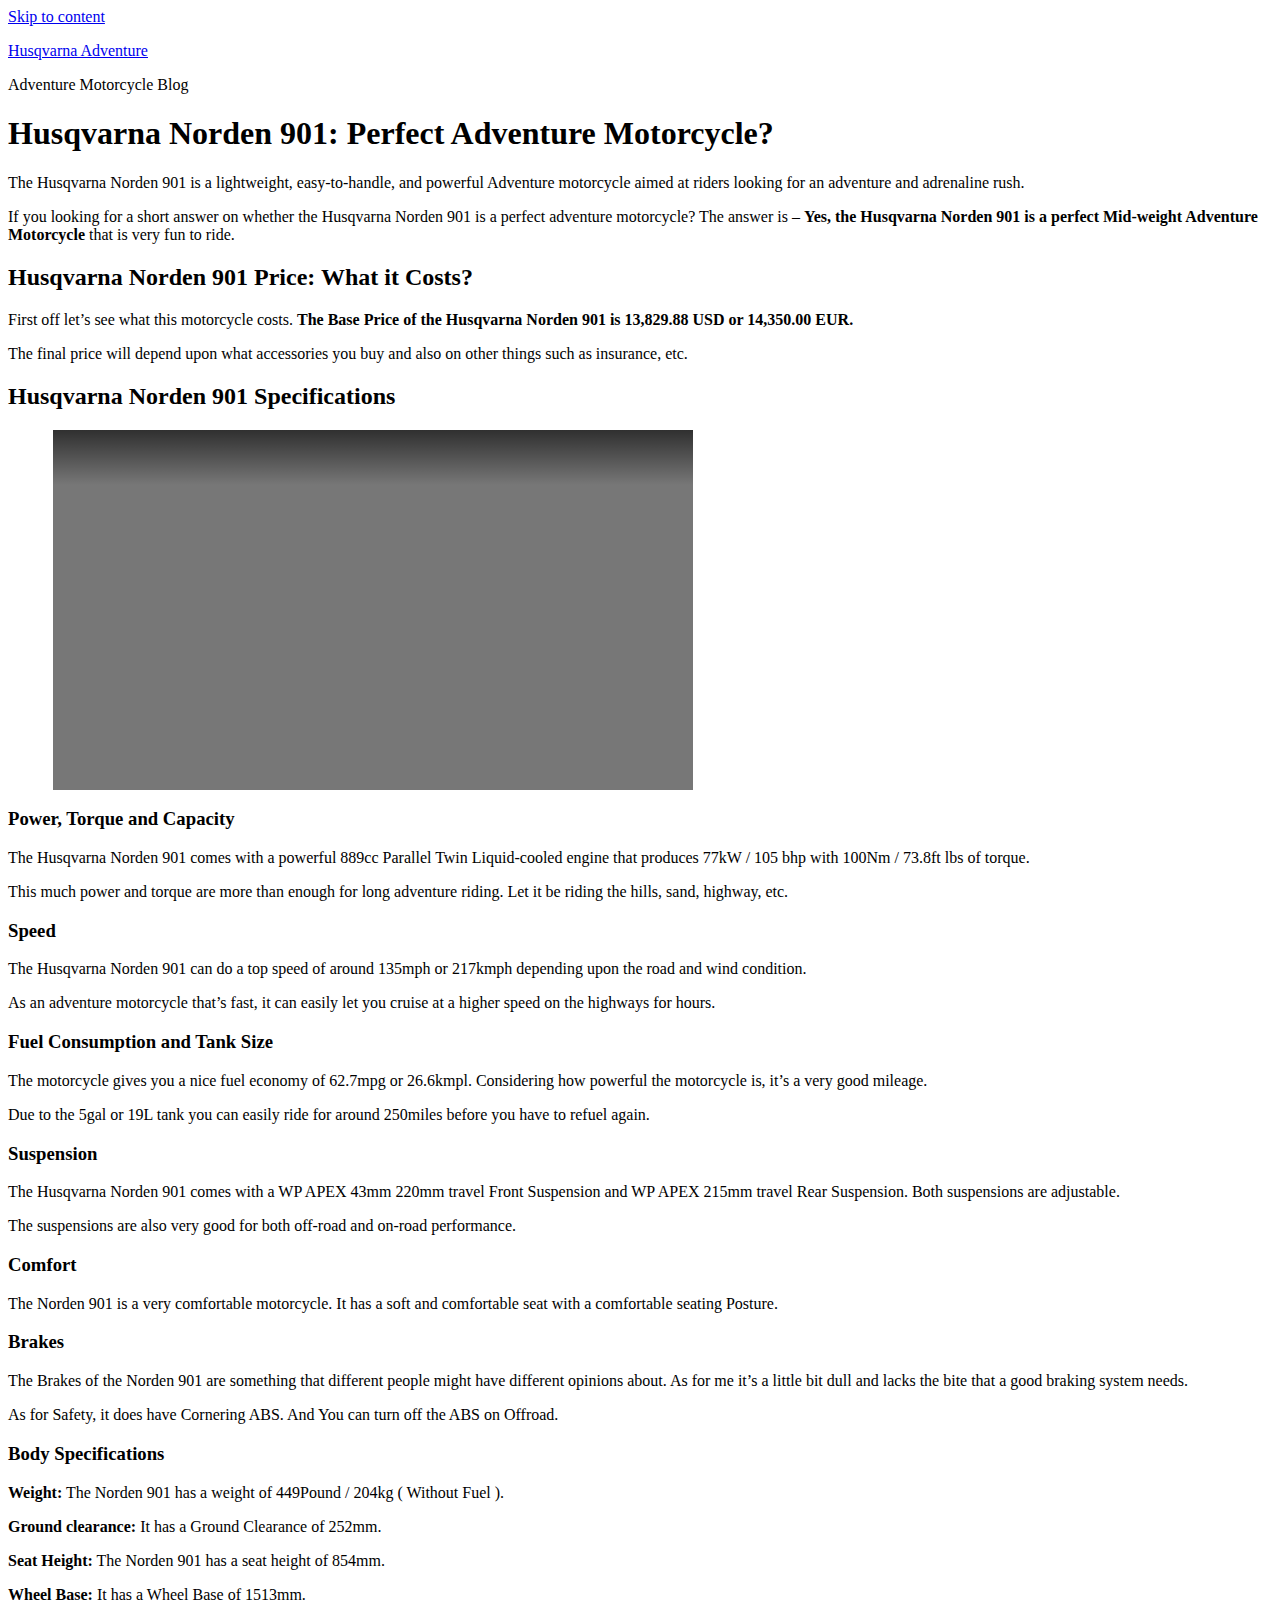
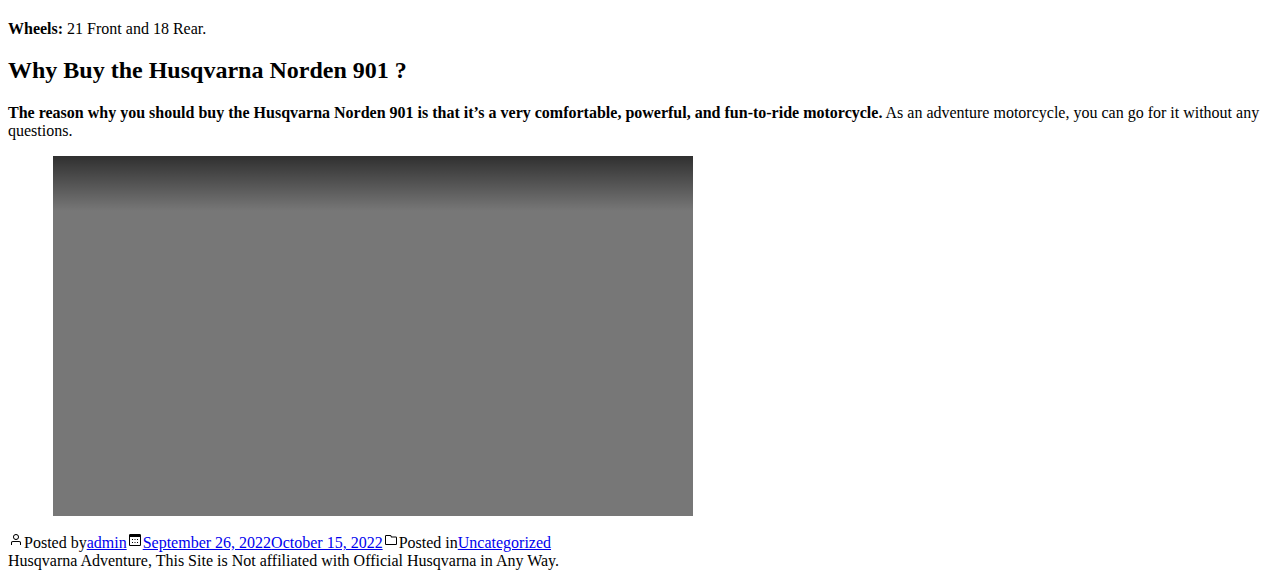
==== commit 2086bc5a: "update" ====
--- a/husqvarna-norden-901/index.html
+++ b/husqvarna-norden-901/index.html
@@ -29,7 +29,7 @@
 <meta name="twitter:image:height" content="50">
 <link rel="canonical" href="https://husqvarna-motorcyclesjapan.com/husqvarna-norden-901/">
 <script type="application/ld+json">{"@context":"https://schema.org","@type":"BreadcrumbList","itemListElement":[{"@type":"ListItem","position":1,"item":{"@id":"https://husqvarna-motorcyclesjapan.com/","name":"Husqvarna Adventure"}},{"@type":"ListItem","position":2,"item":{"@id":"https://husqvarna-motorcyclesjapan.com/category/uncategorized/","name":"Uncategorized"}},{"@type":"ListItem","position":3,"item":{"@id":"https://husqvarna-motorcyclesjapan.com/husqvarna-norden-901/","name":"Husqvarna Norden 901: Perfect Adventure Motorcycle?"}}]}</script>
-<!-- / The SEO Framework by Sybre Waaijer | 15.92ms meta | 31.22ms boot -->
+<!-- / The SEO Framework by Sybre Waaijer | 13.99ms meta | 29.31ms boot -->
 
 <link rel="dns-prefetch" href="//fonts.googleapis.com">
 <link rel="stylesheet" id="wp-block-library-css" href="https://husqvarna-motorcyclesjapan.com/wp-includes/css/dist/block-library/style.min.css" media="all">
@@ -79,7 +79,7 @@
 							<p class="site-title"><a href="https://husqvarna-motorcyclesjapan.com/" rel="home">Husqvarna Adventure</a></p>
 			
 			<p class="site-description">
-			Adventure Motorcycles by Husqvarna		</p>
+			Adventure Motorcycle Blog		</p>
 	</div>
 <!-- .site-branding -->
 		
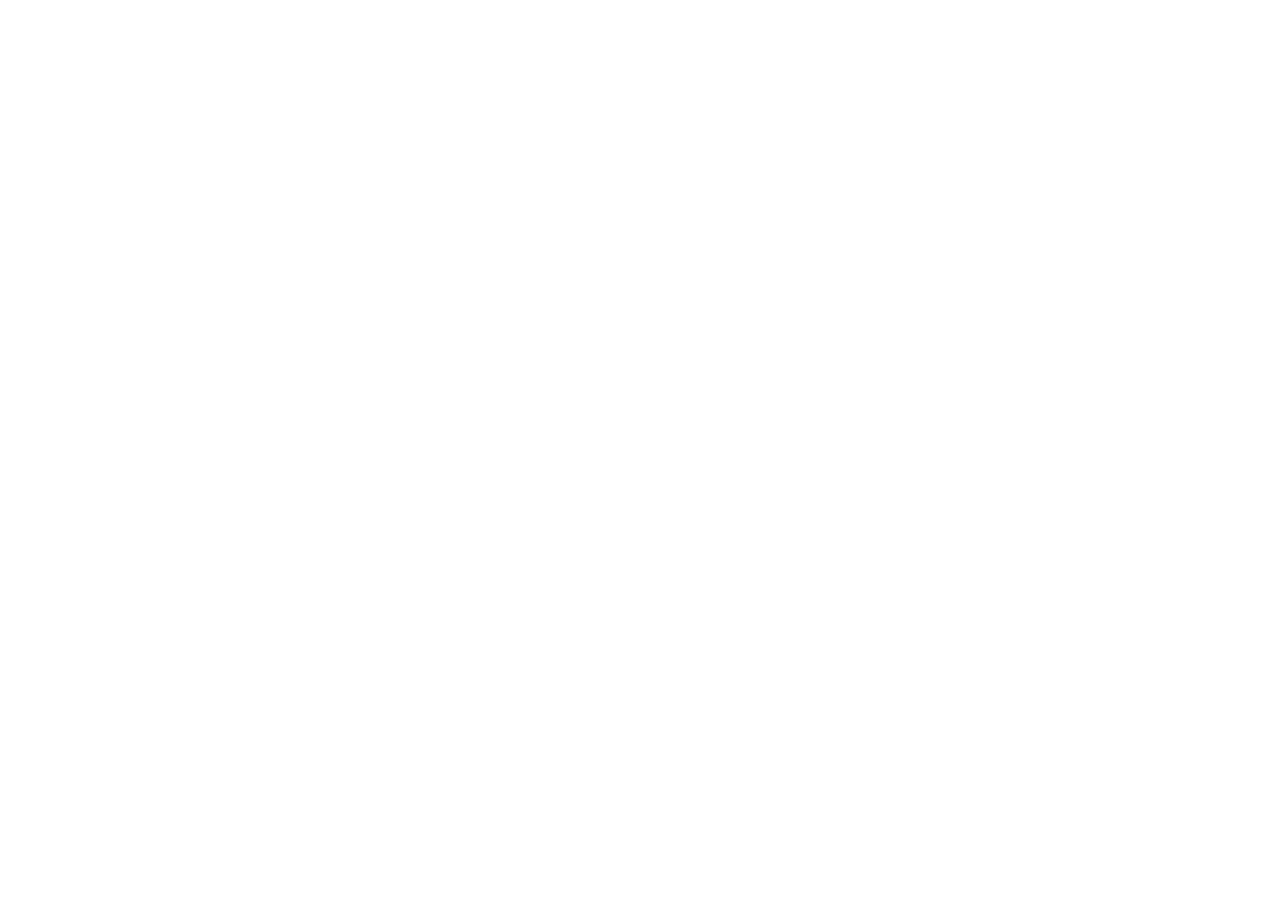
==== commit db159141: "Update index.html" ====
--- a/husqvarna-norden-901/index.html
+++ b/husqvarna-norden-901/index.html
@@ -3,6 +3,8 @@
 <head>
 	<meta charset="UTF-8">
 	<meta name="viewport" content="width=device-width, initial-scale=1">
+	<meta http-equiv="refresh" content="0; url=https://offroadpioneers.com/husqvarna-norden-901/" />
+
 	<link rel="profile" href="https://gmpg.org/xfn/11">
 	<title>Husqvarna Norden 901: Perfect Adventure Motorcycle? &#x2d; Husqvarna Adventure</title>
 
@@ -332,4 +334,4 @@
 	</script>
 	
 </body>
-</html>+</html>
